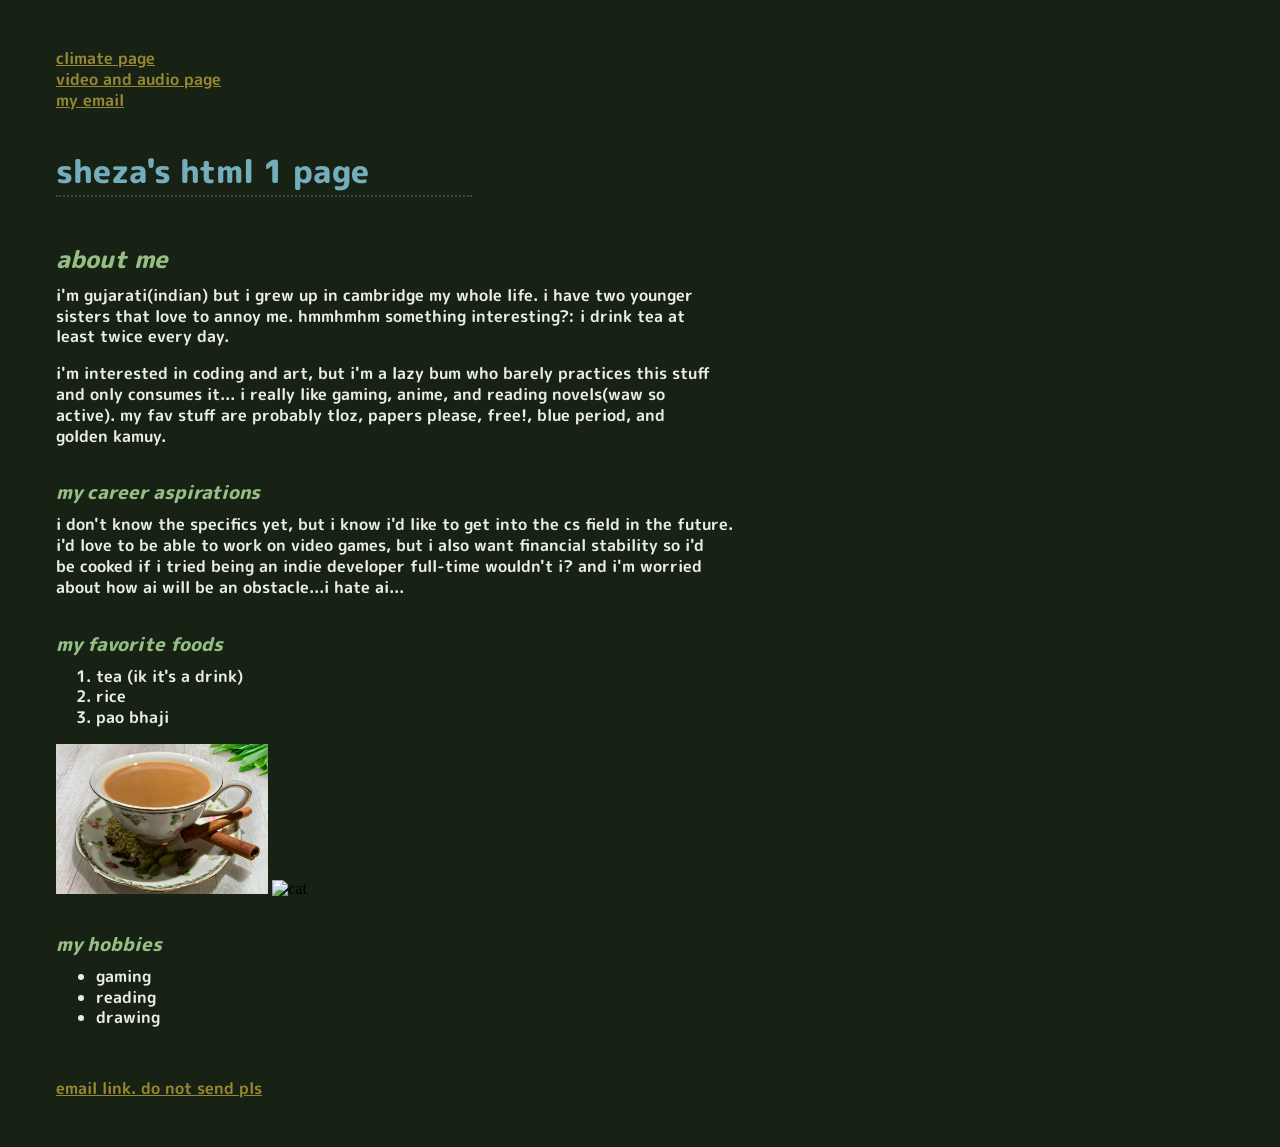
==== index.html @ c18f7176 "added existing html1 stuff to this lab folder" ====
<!DOCTYPE html>
<html lang="en">

<head>
    <meta charset="UTF-8">
    <meta name="viewport" content="width=device-width, initial-scale=1.0">
    <title>Document</title>
    <link rel="preconnect" href="https://fonts.googleapis.com">
    <link rel="preconnect" href="https://fonts.gstatic.com" crossorigin>
    <link href="https://fonts.googleapis.com/css2?family=EB+Garamond:ital,wght@0,400..800;1,400..800&family=M+PLUS+Rounded+1c&display=swap" rel="stylesheet">
    <link rel="icon" type="image/x-icon" href="media/alphonsefav.ico" />
    <link rel="stylesheet" type="text/css" href="css/style.css"/>
</head>

<body>
    <div class="container">
        <nav>
            <a href="html/climate.html">climate page</a>
            <br>
            <a href="html/video.html">video and audio page</a>
            <br>
            <a href="#email">my email</a>
        </nav>
        <header>
            <h1 class="title">sheza's html 1 page</h1>
        </header>
        <main>
            <div class="section">
                <section>
                    <h2>about me</h2>
                    <p>i'm gujarati(indian) but i grew up in cambridge my whole life. i have two younger<br>sisters that love to annoy me. hmmhmhm something interesting?: i drink tea at<br>least twice every day.</p>
                    <p>i'm interested in coding and art, but i'm a lazy bum who barely practices this stuff<br>and only consumes it... i really like gaming, anime, and reading novels(waw so<br>active). my fav stuff are probably tloz, papers please, free!, blue period, and<br>golden kamuy.</p>
                </section>
            </div>
            <div class="section">
                <section>
                    <h3>my career aspirations</h3>
                    <p>i don't know the specifics yet, but i know i'd like to get into the cs field in the future.<br>i'd love to be able to work on video games, but i also want financial stability so i'd<br>be cooked if i tried being an indie developer full-time wouldn't i? and i'm worried<br>about how ai will be an obstacle...i hate ai...</p>
                </section>
            </div>
            <div class="section">
                <section>
                    <h3>my favorite foods</h3>
                    <ol>
                        <li>tea (ik it's a drink)</li>
                        <li>rice</li>
                        <li>pao bhaji</li>
                    </ol>
                    <img src="media/chai.jpg" alt="chai" height="150">
                    <img src="https://images.ctfassets.net/ub3bwfd53mwy/5WFv6lEUb1e6kWeP06CLXr/acd328417f24786af98b1750d90813de/4_Image.jpg?w=750" alt="cat" height="150">
                </section>
            </div>
            <!--
            i got help to correctly upload images in html since i was struggling with that
            -->
            <div class="section">
                <section>
                    <h3>my hobbies</h3>
                    <ul>
                        <li>gaming</li>
                        <li>reading</li>
                        <li>drawing</li>
                    </ul>
                </section>
            </div>
            <br>
        </main>
        <footer>
            <a href="mailto:27sshaikh@cpsd.us" id="email">email link. do not send pls</a>
        </footer>
    </div>
</body>

</html>
---- css/style.css ----
html{
    scroll-behavior: smooth;
}

body{
    font-size: 1;
    background-color: #172214;

h1, h2, h3{
    font-family: "M PLUS Rounded 1c", sans-serif;
    font-weight: 800;
    margin-bottom: -0.5rem;
}

h1{
    color: #74adbb;
}

h2, h3{
    font-style: italic;
    color: #94be84;
}

h4, p, ol, ul, a:link, a:visited, a:hover{
    font-family: "M PLUS Rounded 1c", sans-serif;
    font-weight: 600;
    line-height: 1.3;
}

a:link{
    color: #968732;
}

a:visited{
    color: #408d6d;
}

a:hover{
    color: #669136;
}

p, ol, ul{
    color: #eaeee2;
}

blockquote, tr{
    font-family: "M PLUS Rounded 1c", sans-serif;
    font-weight: 600;
    line-height: 1.3;
}

blockquote{
    color: #408d6d;
}

th{
    color: #968732;
}

td{
    color: #408d6d;
}

hr{
    width: 26rem;
    border-bottom: 2px #74adbb50 dotted;
  }

.container {
    box-sizing: border-box;
    margin: 3rem 3rem;
}

.title {
    width: 26rem;
    border-bottom: 2px #74adbb50 dotted;
}

.section{
    margin-bottom: 2rem;
}

.nepal {
  margin: 0rem 3rem 0rem 0rem;
  transition: 1s;
}

.nepal:hover {
  transform: rotate(359deg);
  transition: 3s ease-in-out;
}

.fancyini {
  background-color: yellow;
  padding: 0.5rem 0.5rem;
  border-radius: 4px;
  box-shadow: 2px 1px 4px 0px rgba(0,0,0,0.5);
  transition: 1s;
}

.fancyini:hover {
  background-color:cyan;
  margin: 1rem 3rem;
  transition: 2s;
  display: inline-block;
}

header {
	position: sticky;
	top: 0px;
    padding: 1rem 0rem 2rem 0rem;
	opacity: 1;
	background-color: #172214;
}

}
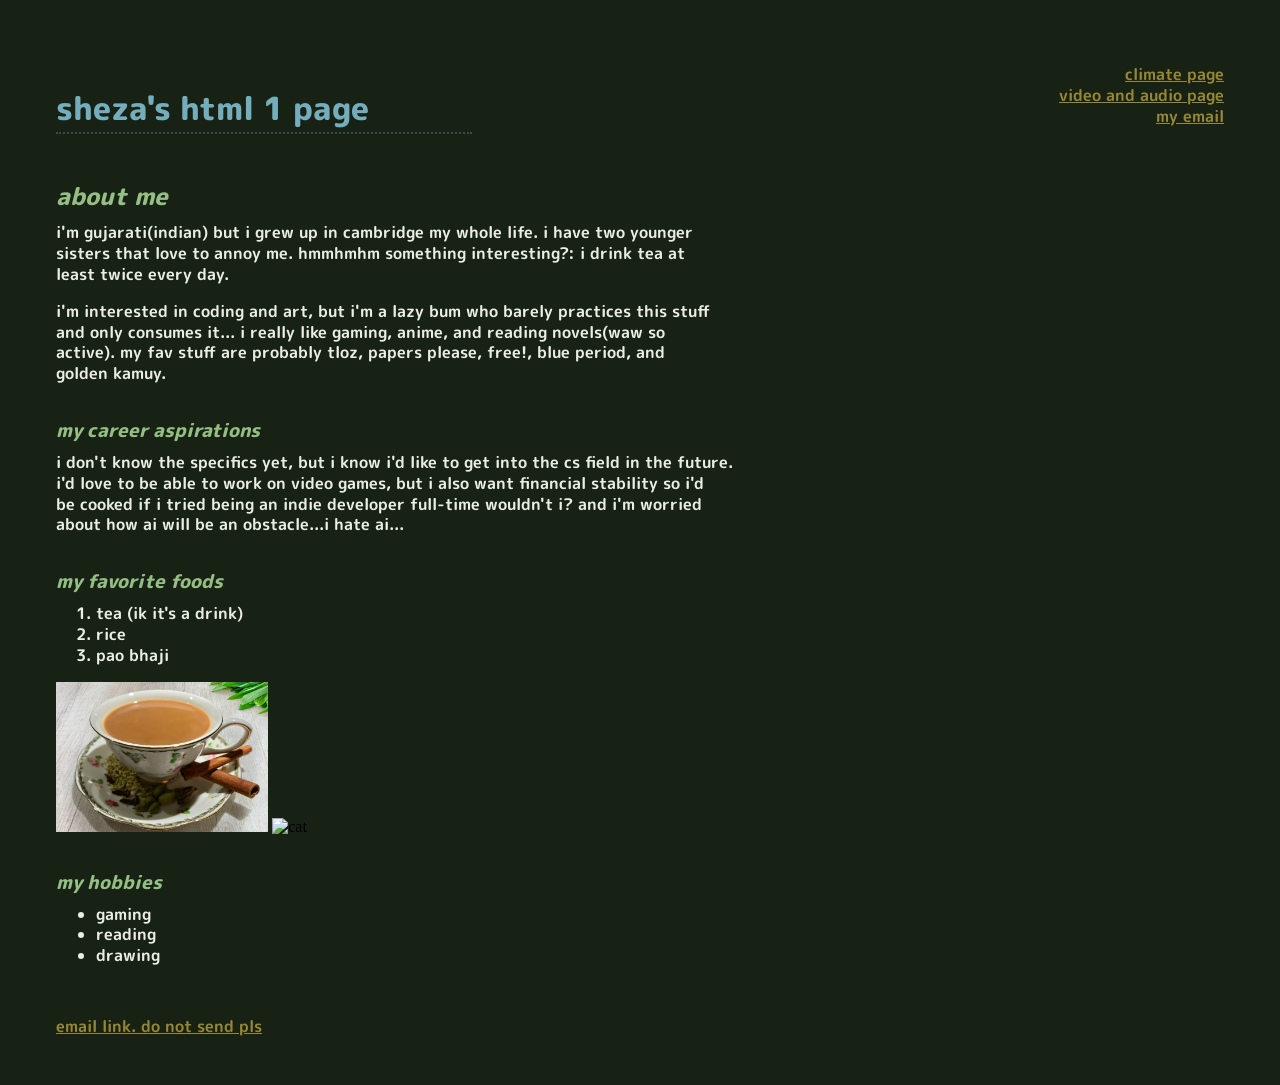
==== commit 8a23e148: "made a flexbox that contains nav and header, and placed them next to each other with space. (so nav " ====
--- a/index.html
+++ b/index.html
@@ -14,16 +14,18 @@
 
 <body>
     <div class="container">
-        <nav>
-            <a href="html/climate.html">climate page</a>
-            <br>
-            <a href="html/video.html">video and audio page</a>
-            <br>
-            <a href="#email">my email</a>
-        </nav>
-        <header>
-            <h1 class="title">sheza's html 1 page</h1>
-        </header>
+        <div class="topbar">
+            <header>
+                <h1 class="title">sheza's html 1 page</h1>
+            </header>
+            <nav>
+                <a href="html/climate.html">climate page</a>
+                <br>
+                <a href="html/video.html">video and audio page</a>
+                <br>
+                <a href="#email">my email</a>
+            </nav>
+        </div>
         <main>
             <div class="section">
                 <section>
--- a/css/style.css
+++ b/css/style.css
@@ -66,12 +66,12 @@
     border-bottom: 2px #74adbb50 dotted;
   }
 
-.container {
+.container{
     box-sizing: border-box;
-    margin: 3rem 3rem;
+    margin: 2rem 3rem 3rem 3rem;
 }
 
-.title {
+.title{
     width: 26rem;
     border-bottom: 2px #74adbb50 dotted;
 }
@@ -80,17 +80,17 @@
     margin-bottom: 2rem;
 }
 
-.nepal {
+.nepal{
   margin: 0rem 3rem 0rem 0rem;
   transition: 1s;
 }
 
-.nepal:hover {
+.nepal:hover{
   transform: rotate(359deg);
   transition: 3s ease-in-out;
 }
 
-.fancyini {
+.fancyini{
   background-color: yellow;
   padding: 0.5rem 0.5rem;
   border-radius: 4px;
@@ -98,19 +98,26 @@
   transition: 1s;
 }
 
-.fancyini:hover {
+.fancyini:hover{
   background-color:cyan;
   margin: 1rem 3rem;
   transition: 2s;
   display: inline-block;
 }
 
-header {
-	position: sticky;
+.topbar{
+    display: flex;
+    flex-direction: row;
+    justify-content: space-between;
+    position: sticky;
 	top: 0px;
-    padding: 1rem 0rem 2rem 0rem;
+    padding: 2rem 0rem 2rem 0rem;
 	opacity: 1;
 	background-color: #172214;
 }
 
+nav{
+    text-align: right;
+}
+
 }
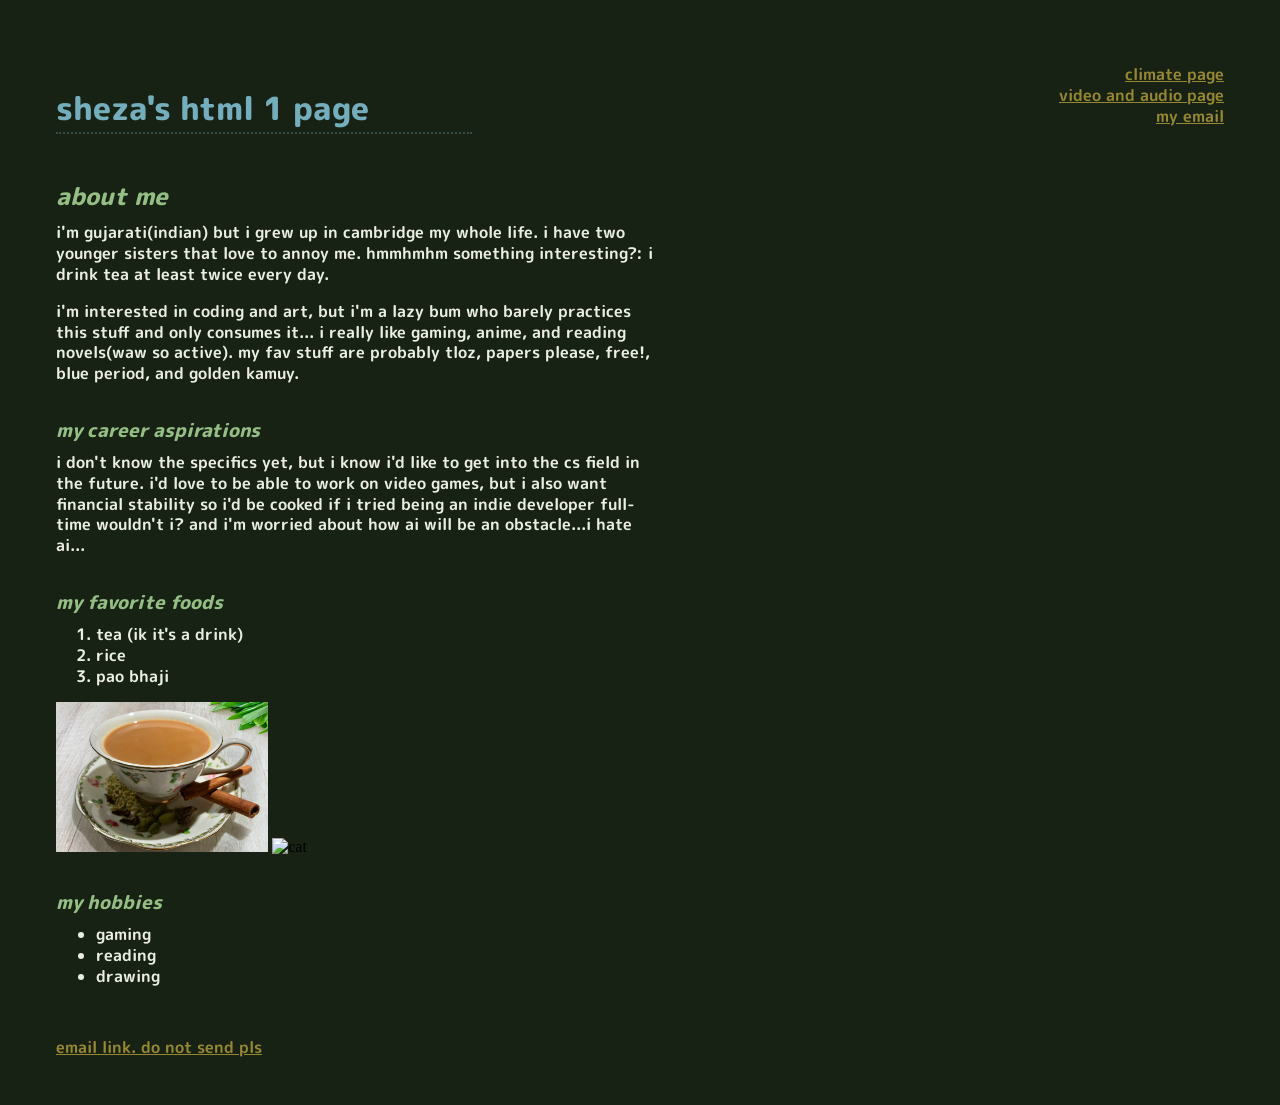
==== commit 3956f38e: "fixed the paragraphs by removing br and changing their widths instead" ====
--- a/index.html
+++ b/index.html
@@ -27,20 +27,16 @@
             </nav>
         </div>
         <main>
-            <div class="section">
+            <div class="center">
                 <section>
                     <h2>about me</h2>
-                    <p>i'm gujarati(indian) but i grew up in cambridge my whole life. i have two younger<br>sisters that love to annoy me. hmmhmhm something interesting?: i drink tea at<br>least twice every day.</p>
-                    <p>i'm interested in coding and art, but i'm a lazy bum who barely practices this stuff<br>and only consumes it... i really like gaming, anime, and reading novels(waw so<br>active). my fav stuff are probably tloz, papers please, free!, blue period, and<br>golden kamuy.</p>
+                    <p>i'm gujarati(indian) but i grew up in cambridge my whole life. i have two younger sisters that love to annoy me. hmmhmhm something interesting?: i drink tea at least twice every day.</p>
+                    <p>i'm interested in coding and art, but i'm a lazy bum who barely practices this stuff and only consumes it... i really like gaming, anime, and reading novels(waw so active). my fav stuff are probably tloz, papers please, free!, blue period, and golden kamuy.</p>
                 </section>
-            </div>
-            <div class="section">
                 <section>
                     <h3>my career aspirations</h3>
-                    <p>i don't know the specifics yet, but i know i'd like to get into the cs field in the future.<br>i'd love to be able to work on video games, but i also want financial stability so i'd<br>be cooked if i tried being an indie developer full-time wouldn't i? and i'm worried<br>about how ai will be an obstacle...i hate ai...</p>
+                    <p>i don't know the specifics yet, but i know i'd like to get into the cs field in the future. i'd love to be able to work on video games, but i also want financial stability so i'd be cooked if i tried being an indie developer full-time wouldn't i? and i'm worried about how ai will be an obstacle...i hate ai...</p>
                 </section>
-            </div>
-            <div class="section">
                 <section>
                     <h3>my favorite foods</h3>
                     <ol>
@@ -51,11 +47,9 @@
                     <img src="media/chai.jpg" alt="chai" height="150">
                     <img src="https://images.ctfassets.net/ub3bwfd53mwy/5WFv6lEUb1e6kWeP06CLXr/acd328417f24786af98b1750d90813de/4_Image.jpg?w=750" alt="cat" height="150">
                 </section>
-            </div>
-            <!--
-            i got help to correctly upload images in html since i was struggling with that
-            -->
-            <div class="section">
+                <!--
+                i got help to correctly upload images in html since i was struggling with that
+                -->
                 <section>
                     <h3>my hobbies</h3>
                     <ul>
--- a/css/style.css
+++ b/css/style.css
@@ -76,7 +76,7 @@
     border-bottom: 2px #74adbb50 dotted;
 }
 
-.section{
+section{
     margin-bottom: 2rem;
 }
 
@@ -120,4 +120,8 @@
     text-align: right;
 }
 
+.center{
+    width: 600px;
+}
+
 }
